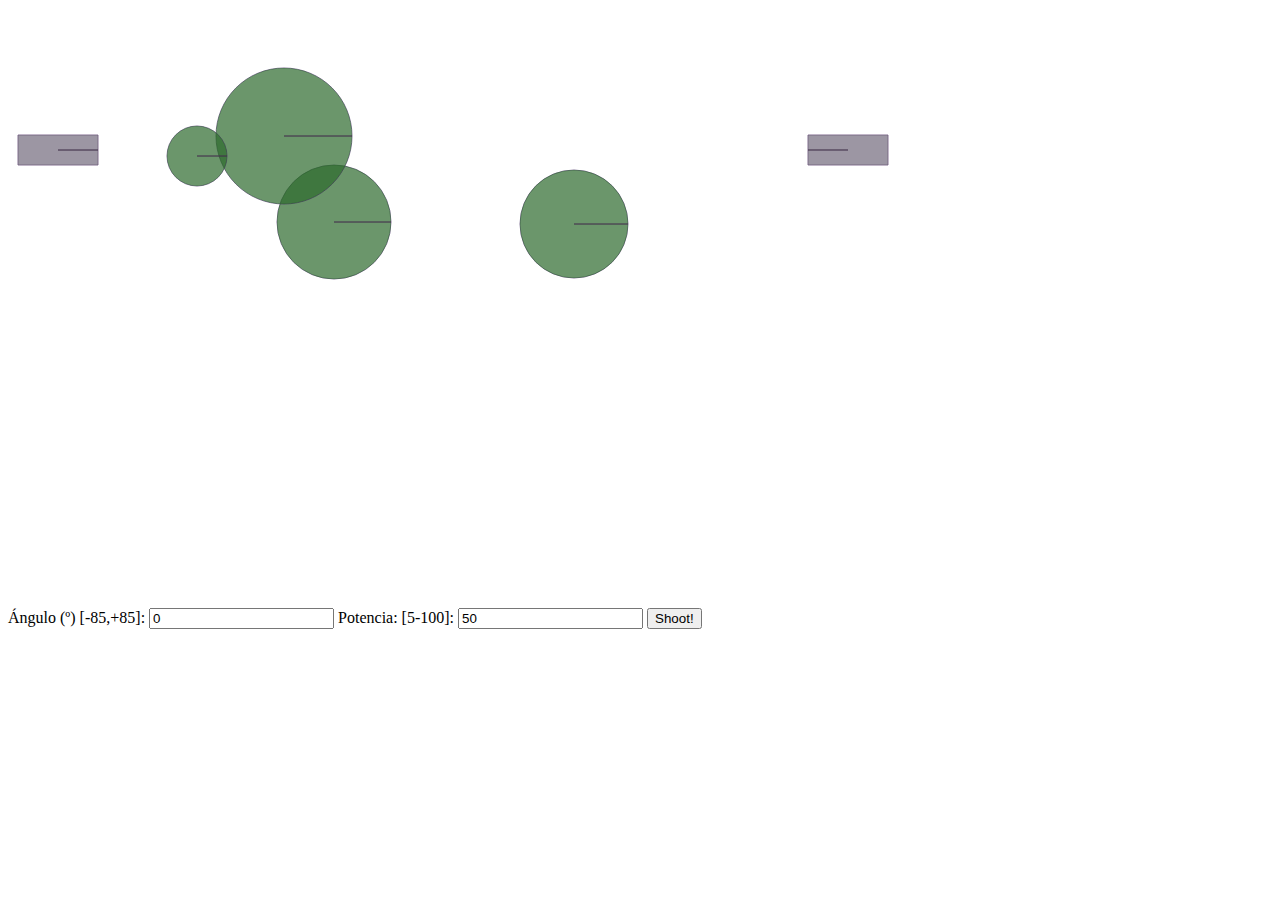
==== index.html @ b7ce02ca "Tried to detect planet collision during creation." ====
<html>
<head>
<title>Game try</title>
    <link rel="stylesheet" href="game.css" type="text/css" />
</head>
<body>
    <canvas id="gameCanvas"></canvas>
    <div id="controller">
        <label for="angle">Ángulo (º) [-85,+85]:</label>
        <input type="text" id="angle" value="0" />
        <label for="power">Potencia: [5-100]:</label>
        <input type="text" id="power" value="50" />
        <input type="button" id="shootButton" value="Shoot!" />
    </div>
    <script src="//ajax.googleapis.com/ajax/libs/jquery/1.10.2/jquery.min.js"></script>
    <script type="text/javascript" src="physicsjs-full-0.5.3.min.js"></script>
    <script type="text/javascript" src="game.js"></script>
</body>
</html>
---- game.css ----
canvas {
  background: url(https://raw.github.com/wellcaffeinated/PhysicsJS/ship-demo/examples/spaceship/images/starfield.png) 0 0 repeat;
}

#controller {
    width: 900px;
    text-align: justify;
}
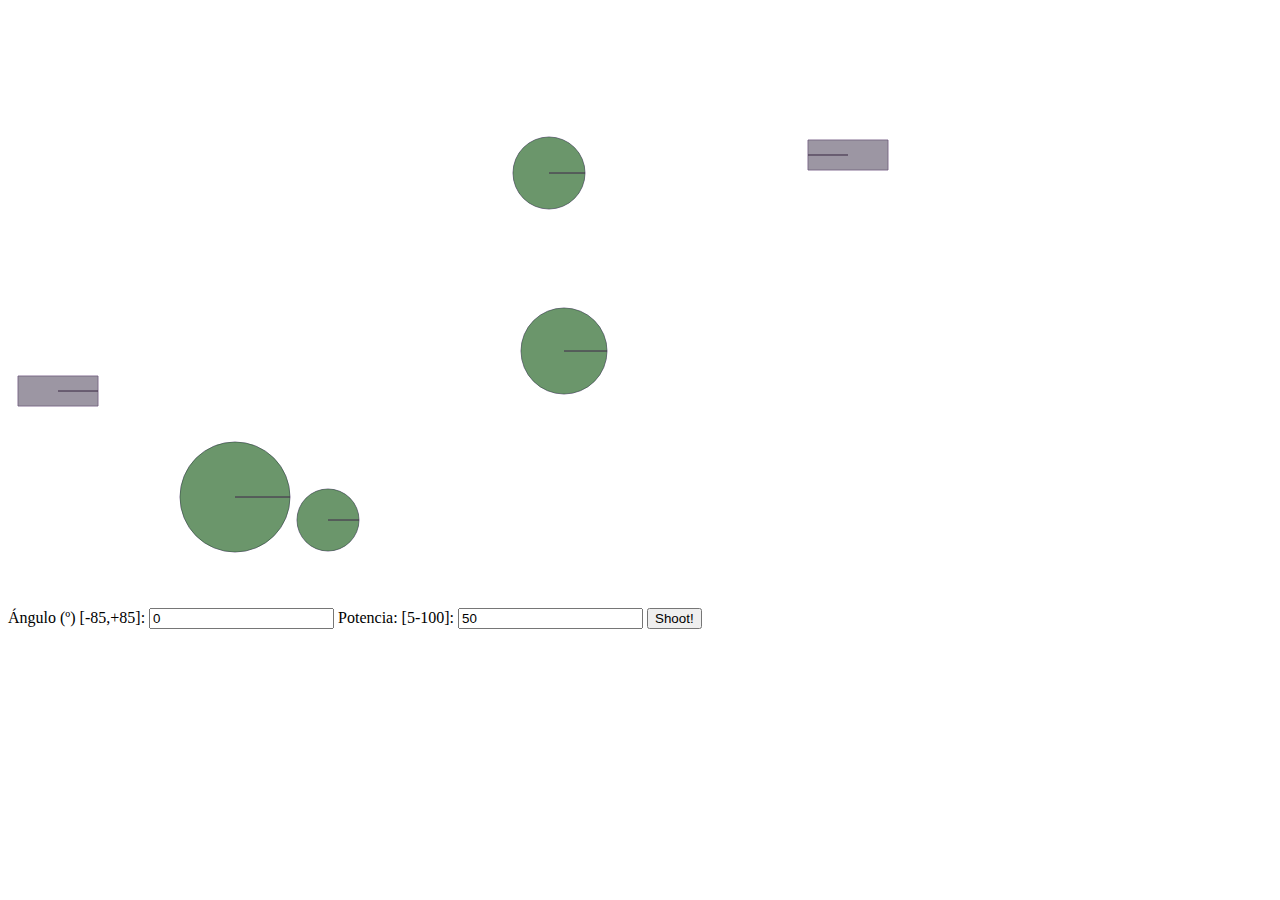
==== commit 7a066a14: "Click and mouse move events in canvas to manage controls Angle calculation does not work, probably b" ====
--- a/index.html
+++ b/index.html
@@ -12,7 +12,7 @@
         <input type="text" id="power" value="50" />
         <input type="button" id="shootButton" value="Shoot!" />
     </div>
-    <script src="//ajax.googleapis.com/ajax/libs/jquery/1.10.2/jquery.min.js"></script>
+    <script type="text/javascript" src="jquery.min.js"></script>
     <script type="text/javascript" src="physicsjs-full-0.5.3.min.js"></script>
     <script type="text/javascript" src="game.js"></script>
 </body>
